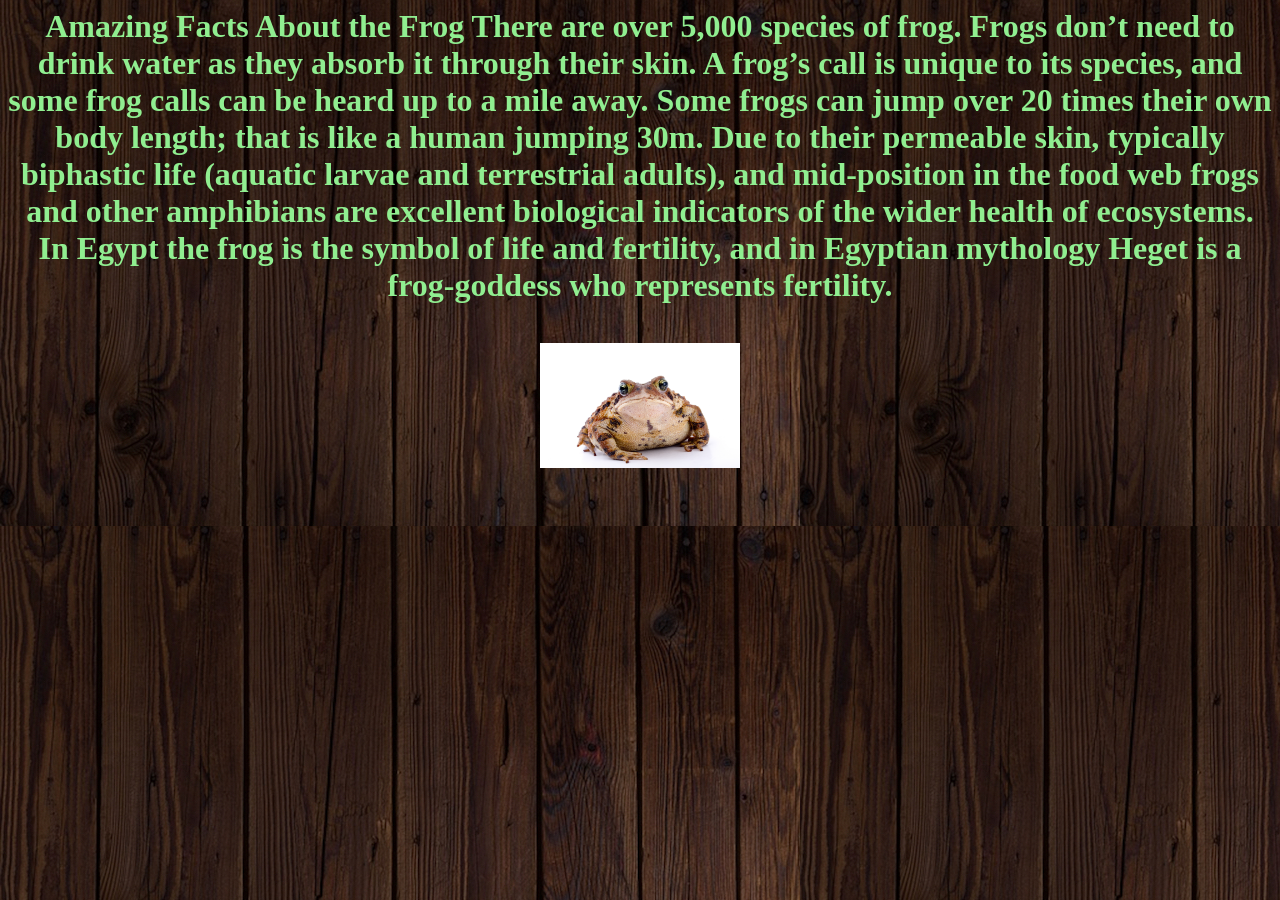
==== story.html @ 7c862bbc "Create story.html" ====
<html>
<head>
  <title>Frog Story</title>
  <link rel="icon" type="image/x-icon" href="frog.png">
</head>
<style>
body {
background-image:url('wallpaper.jpeg');
}
</style>
 <body>
    <center>
          <h1 style="color:lightgreen;"> 
Amazing Facts About the Frog
There are over 5,000 species of frog.
Frogs don’t need to drink water as they absorb it through their skin.
A frog’s call is unique to its species, and some frog calls can be heard up to a mile away.
Some frogs can jump over 20 times their own body length; that is like a human jumping 30m.
Due to their permeable skin, typically biphastic life (aquatic larvae and terrestrial adults), and mid-position in the food web frogs and other amphibians are excellent biological indicators of the wider health of ecosystems.
In Egypt the frog is the symbol of life and fertility, and in Egyptian mythology Heget is a frog-goddess who represents fertility.</h1>
          <br>
        <img src="1800.jpg" alt="Cool dude" style="width:200px;height:125px;">
    </center>
  </body>
</html>
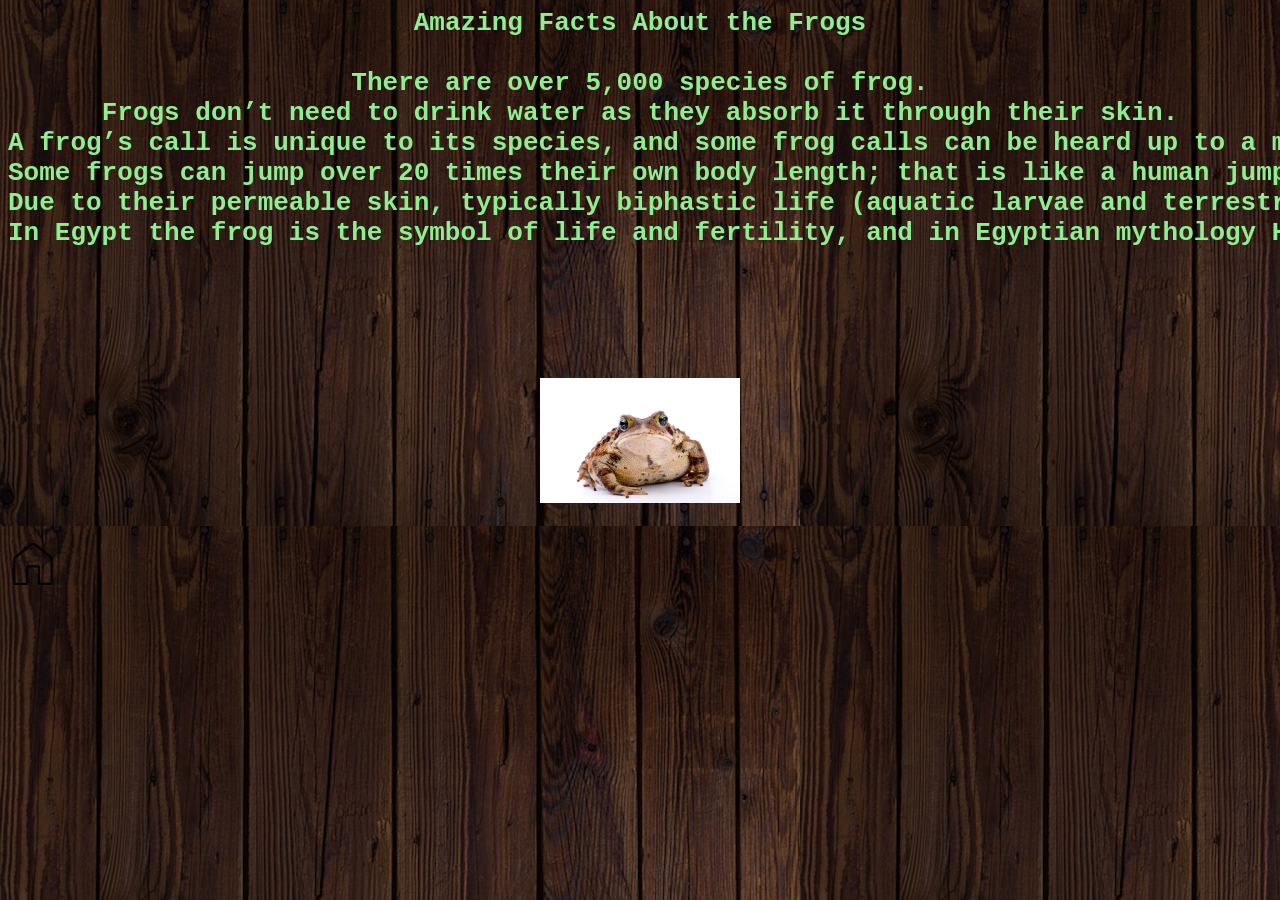
==== commit f3fa96f5: "Update story.html" ====
--- a/story.html
+++ b/story.html
@@ -11,15 +11,22 @@
  <body>
     <center>
           <h1 style="color:lightgreen;"> 
-Amazing Facts About the Frog
+            <pre>
+Amazing Facts About the Frogs
+
 There are over 5,000 species of frog.
 Frogs don’t need to drink water as they absorb it through their skin.
 A frog’s call is unique to its species, and some frog calls can be heard up to a mile away.
 Some frogs can jump over 20 times their own body length; that is like a human jumping 30m.
 Due to their permeable skin, typically biphastic life (aquatic larvae and terrestrial adults), and mid-position in the food web frogs and other amphibians are excellent biological indicators of the wider health of ecosystems.
-In Egypt the frog is the symbol of life and fertility, and in Egyptian mythology Heget is a frog-goddess who represents fertility.</h1>
+In Egypt the frog is the symbol of life and fertility, and in Egyptian mythology Heget is a frog-goddess who represents fertility.
+            <pre>
+          </h1>
           <br>
         <img src="1800.jpg" alt="Cool dude" style="width:200px;height:125px;">
     </center>
   </body>
+<br>
+<br>
+<a href="https://ekanokov.github.io/Eldar-ICT/"> <img src="Home.png" alt="Home page"style="width:50px;height:50px;"></a>
 </html>
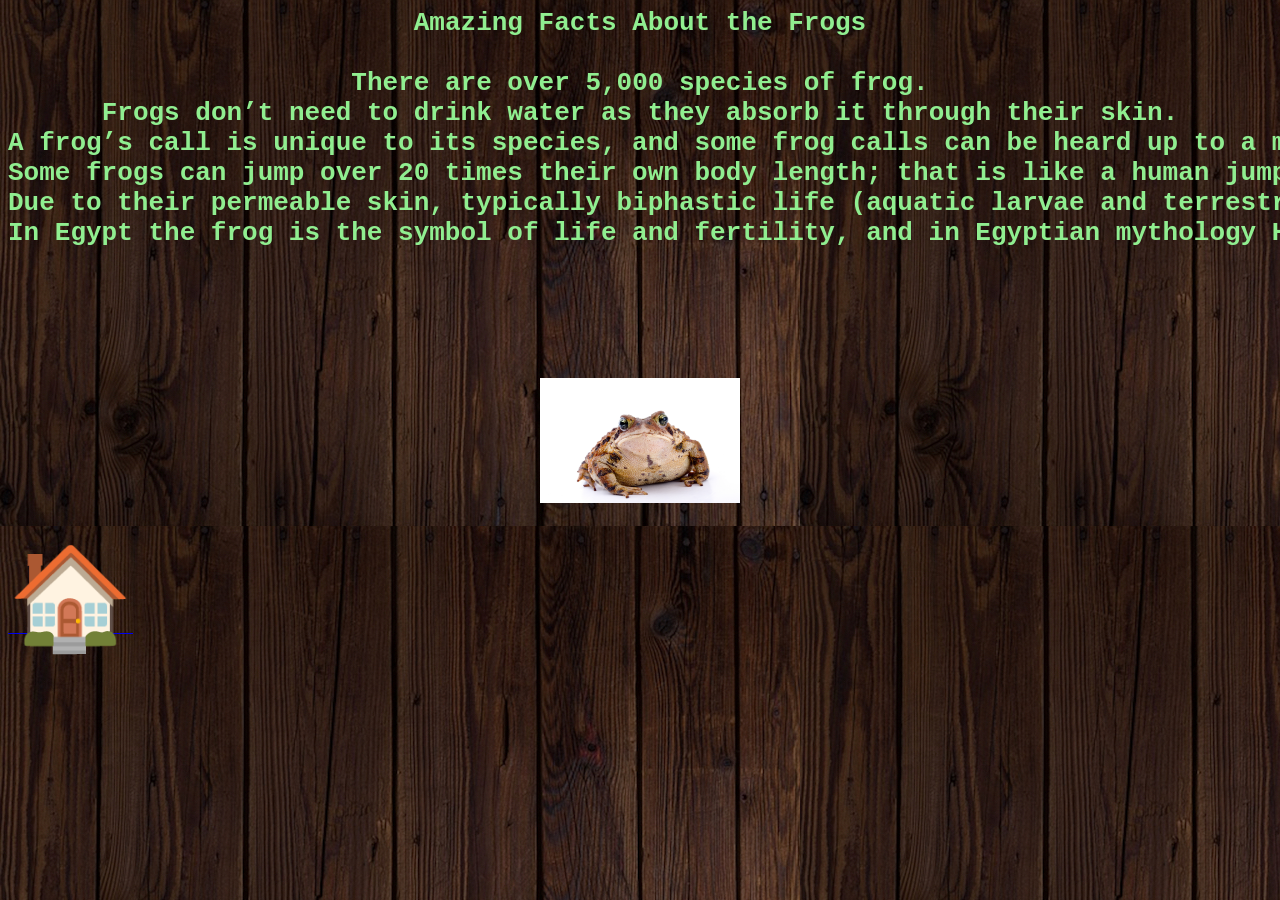
==== commit 625fbafe: "Update story.html" ====
--- a/story.html
+++ b/story.html
@@ -28,5 +28,5 @@
   </body>
 <br>
 <br>
-<a href="https://ekanokov.github.io/Eldar-ICT/"> <img src="Home.png" alt="Home page"style="width:50px;height:50px;"></a>
+<a href="https://ekanokov.github.io/Eldar-ICT/"><span style='font-size:100px;'>&#127968;</span></a>
 </html>
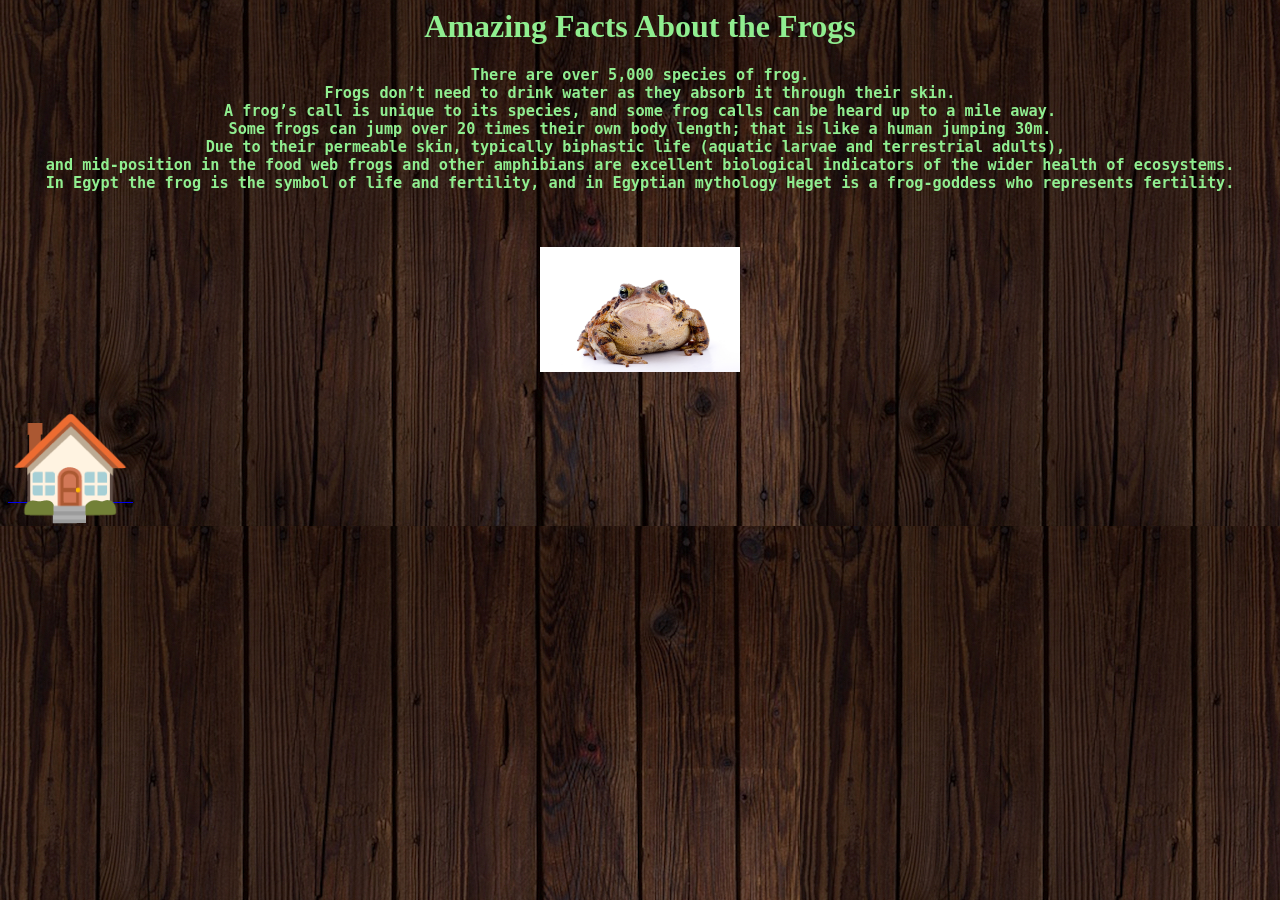
==== commit 71a92eb0: "Update story.html" ====
--- a/story.html
+++ b/story.html
@@ -11,19 +11,21 @@
  <body>
     <center>
           <h1 style="color:lightgreen;"> 
+Amazing Facts About the Frogs
+          </h1>
+          <h3 style="color:lightgreen;"> 
             <pre>
-Amazing Facts About the Frogs
-
 There are over 5,000 species of frog.
 Frogs don’t need to drink water as they absorb it through their skin.
 A frog’s call is unique to its species, and some frog calls can be heard up to a mile away.
 Some frogs can jump over 20 times their own body length; that is like a human jumping 30m.
-Due to their permeable skin, typically biphastic life (aquatic larvae and terrestrial adults), and mid-position in the food web frogs and other amphibians are excellent biological indicators of the wider health of ecosystems.
+Due to their permeable skin, typically biphastic life (aquatic larvae and terrestrial adults), 
+and mid-position in the food web frogs and other amphibians are excellent biological indicators of the wider health of ecosystems.
 In Egypt the frog is the symbol of life and fertility, and in Egyptian mythology Heget is a frog-goddess who represents fertility.
-            <pre>
-          </h1>
+            </pre>
+          </h3>
           <br>
-        <img src="1800.jpg" alt="Cool dude" style="width:200px;height:125px;">
+       <a href="https://www.youtube.com/watch?v=dQw4w9WgXcQ"> <img src="1800.jpg" alt="Cool dude" style="width:200px;height:125px;"> </a>
     </center>
   </body>
 <br>
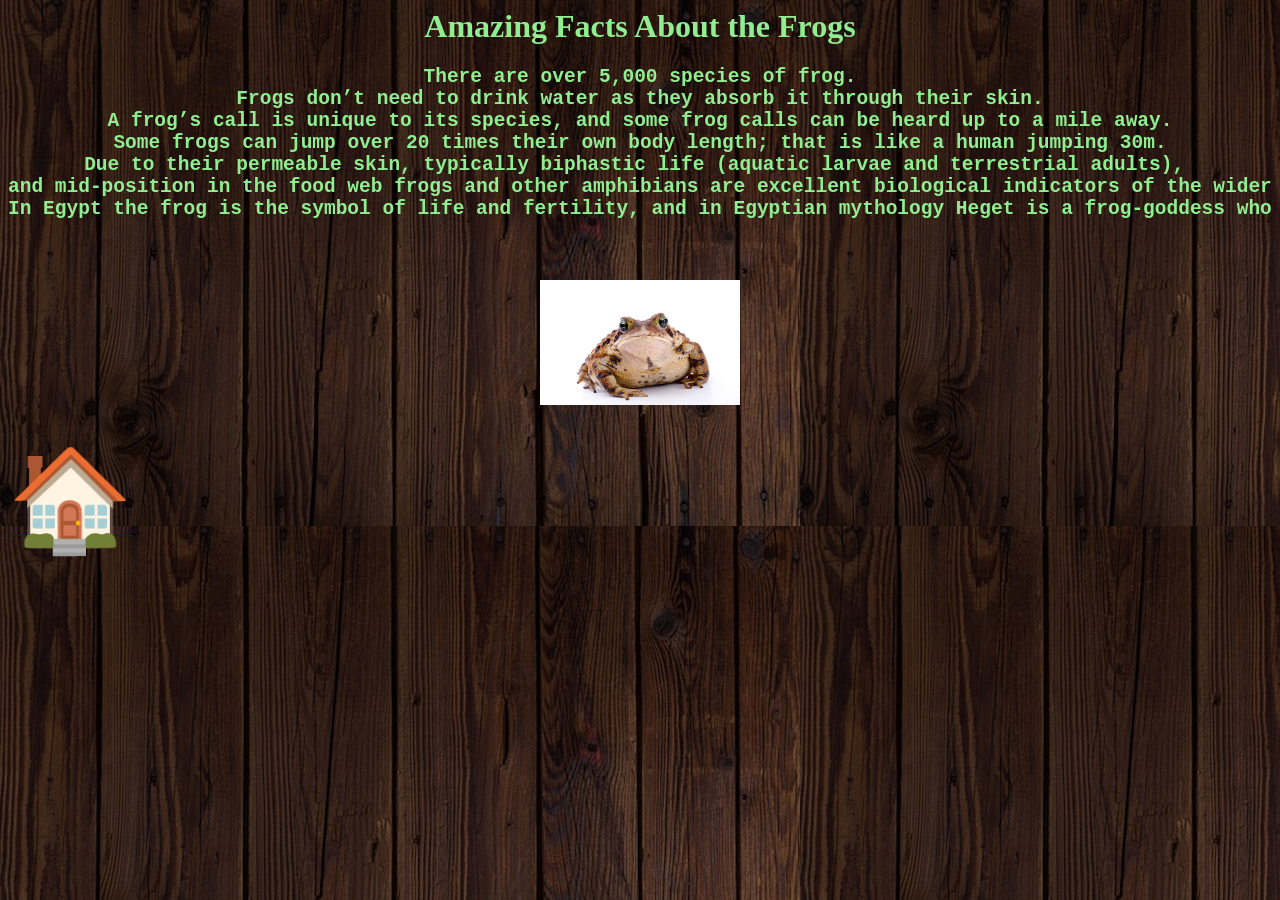
==== commit 0327efc8: "Update story.html" ====
--- a/story.html
+++ b/story.html
@@ -13,7 +13,7 @@
           <h1 style="color:lightgreen;"> 
 Amazing Facts About the Frogs
           </h1>
-          <h3 style="color:lightgreen;"> 
+          <h2 style="color:lightgreen;"> 
             <pre>
 There are over 5,000 species of frog.
 Frogs don’t need to drink water as they absorb it through their skin.
@@ -23,7 +23,7 @@
 and mid-position in the food web frogs and other amphibians are excellent biological indicators of the wider health of ecosystems.
 In Egypt the frog is the symbol of life and fertility, and in Egyptian mythology Heget is a frog-goddess who represents fertility.
             </pre>
-          </h3>
+          </h2>
           <br>
        <a href="https://www.youtube.com/watch?v=dQw4w9WgXcQ"> <img src="1800.jpg" alt="Cool dude" style="width:200px;height:125px;"> </a>
     </center>
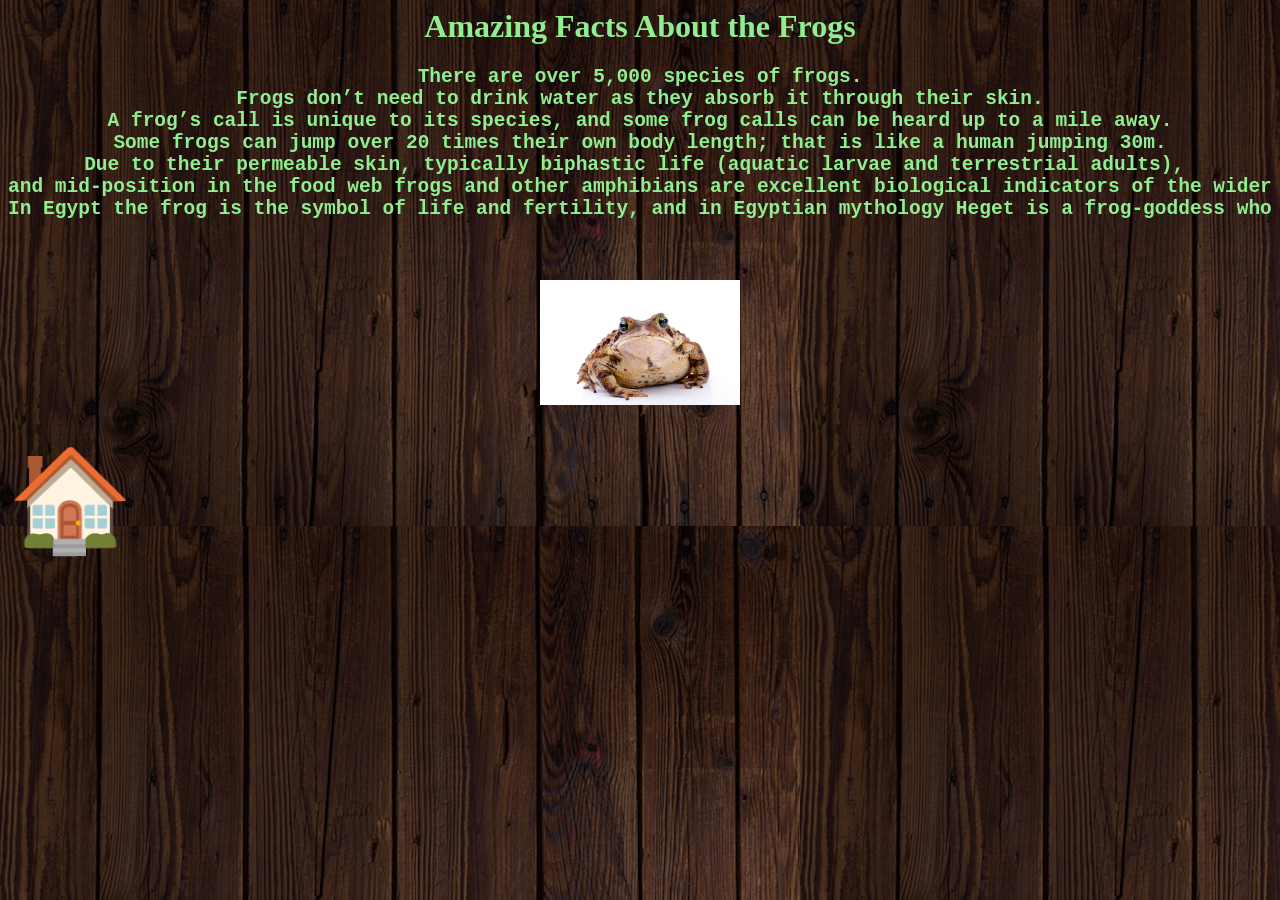
==== commit 96ac60fd: "Update story.html" ====
--- a/story.html
+++ b/story.html
@@ -15,7 +15,7 @@
           </h1>
           <h2 style="color:lightgreen;"> 
             <pre>
-There are over 5,000 species of frog.
+There are over 5,000 species of frogs.
 Frogs don’t need to drink water as they absorb it through their skin.
 A frog’s call is unique to its species, and some frog calls can be heard up to a mile away.
 Some frogs can jump over 20 times their own body length; that is like a human jumping 30m.
